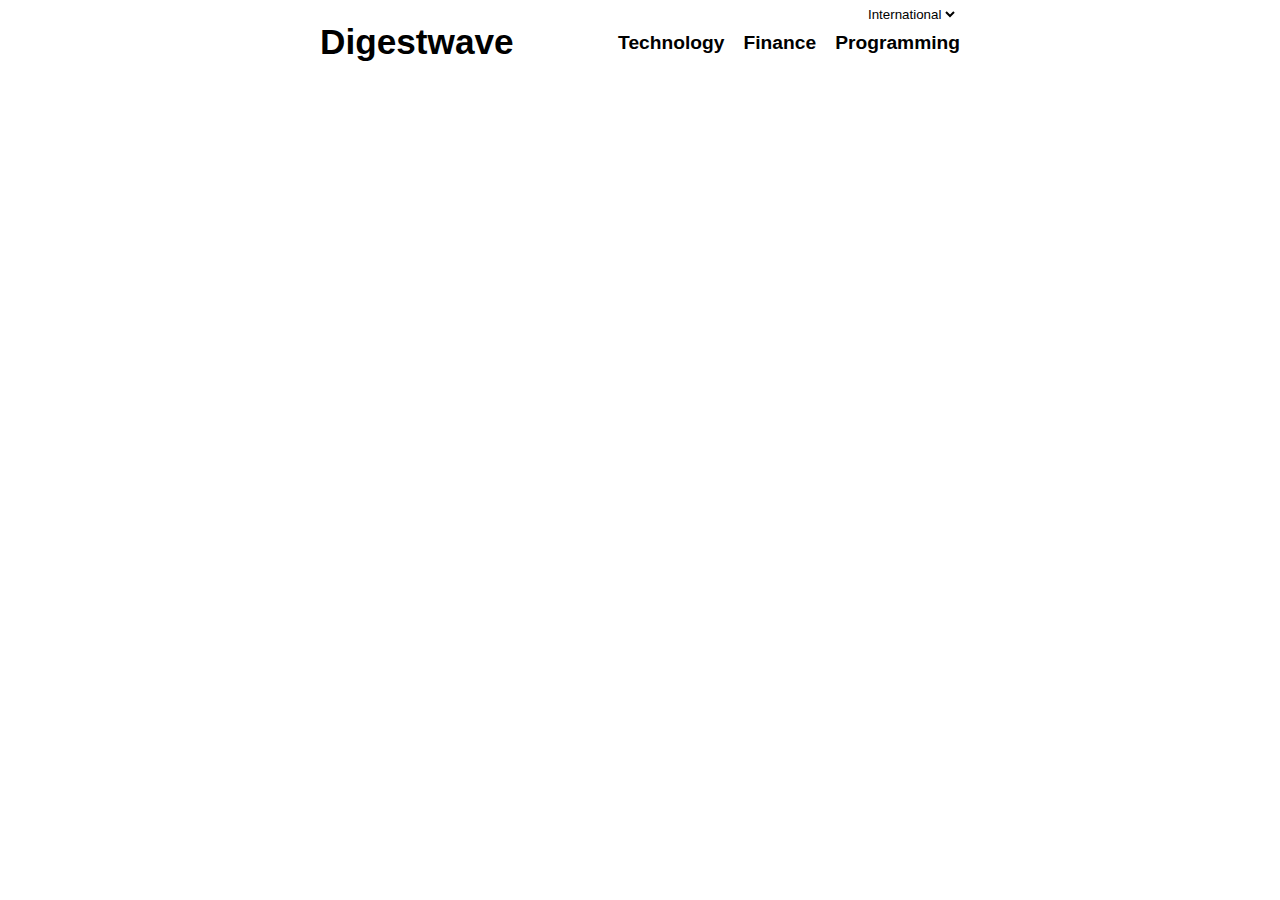
==== web/index.html @ def7c3b7 "Add responsive layout" ====
<!DOCTYPE html>
<html>

<head>
    <title>Digestwave</title>


    <meta name="viewport" content="width=device-width, initial-scale=0.6">
    <meta charset="utf-8" />

    <!-- Favicon -->
    <link rel="apple-touch-icon" sizes="57x57" href="/assets/apple-icon-57x57.png">
    <link rel="apple-touch-icon" sizes="60x60" href="/assets/apple-icon-60x60.png">
    <link rel="apple-touch-icon" sizes="72x72" href="/assets/apple-icon-72x72.png">
    <link rel="apple-touch-icon" sizes="76x76" href="/assets/apple-icon-76x76.png">
    <link rel="apple-touch-icon" sizes="114x114" href="/assets/apple-icon-114x114.png">
    <link rel="apple-touch-icon" sizes="120x120" href="/assets/apple-icon-120x120.png">
    <link rel="apple-touch-icon" sizes="144x144" href="/assets/apple-icon-144x144.png">
    <link rel="apple-touch-icon" sizes="152x152" href="/assets/apple-icon-152x152.png">
    <link rel="apple-touch-icon" sizes="180x180" href="/assets/apple-icon-180x180.png">
    <link rel="icon" type="image/png" sizes="192x192" href="/assets/android-icon-192x192.png">
    <link rel="icon" type="image/png" sizes="32x32" href="/assets/favicon-32x32.png">
    <link rel="icon" type="image/png" sizes="96x96" href="/assets/favicon-96x96.png">
    <link rel="icon" type="image/png" sizes="16x16" href="/assets/favicon-16x16.png">
    <link rel="manifest" href="/assets/manifest.json">
    <meta name="msapplication-TileColor" content="#ffffff">
    <meta name="msapplication-TileImage" content="/assets/ms-icon-144x144.png">
    <meta name="theme-color" content="#ffffff">

    <link rel="stylesheet" href="style.css">
</head>

<body>
    <div id="center">
        <div id="locale">
            <select style="border: none; background-color: inherit;" title="Localization" name="locale-names" id="locale-names">
                <option value="ua">Ukrainian</option>
                <option value="int">International</option>
            </select>
        </div>
        <a href="/">
            <h1>Digestwave</h1>
        </a>
        <input class="menu-btn" type="checkbox" id="menu-btn" />
        <label class="menu-icon" for="menu-btn"><span class="navicon"></span></label>
        <div id="topicsBar">
        </div>
        <div id="articlesList">
        </div>
    </div>
    <script src="home.js"></script>
</body>

</html>
---- web/style.css ----
#articlesList {
    margin: 0.2em 0.2em 0.2em 0.2em;
    clear: both;
}

#content {
    margin: 0.2em 0em 0.2em 0em;
    font-size: 1.2em;
    line-height: 1.4em;
    clear: both;
}

#content p {
    text-align: justify;
}

#content .site {
    margin-bottom: 2em;
}

#center {
    margin: 0;
    position: absolute;
    left: 50%;
    min-width: 40em;
    -ms-transform: translate(-50%, 0%);
    transform: translate(-50%, 0%);
    font-family: 'Manrope', sans-serif;
}

#topicsBar {
    font-size: 1.2em;
    list-style: none;
    overflow: hidden;
    clear: both;
    max-height: 0;
}

.topic {
    display: block;
    margin-left: 1em;
}

.articlePreview {
    margin-bottom: 1em;
    min-height: 120px;
}

a {
    color: black;
    font-weight: bolder;
}

a:link {
    text-decoration: none;
}

a:hover {
    color: purple;
    text-decoration: underline;
}

.site a {
    font-weight: lighter;
}

#originalArticleLink {
    text-align: center;
    margin-bottom: 2em;
    font-size: 1.2em;
}

#locale {
    margin-top: -0.2em;
    margin-bottom: 0.6em;
    margin-left: 85%;
}

#originalArticleLink a {
    color: purple;
}

a.currentSelection {
    color: purple;
    text-decoration: underline;
}

.articlePreview img {
    float: left;
    margin-right: 1em;
}

img {
    border-radius: 8px;
    width: 120px;
}

.site {
    margin-bottom: 1em;
    font-size: 1em;
}

h1 {
    font-size: 2.2em;
    float: left;
    margin-top: -0.3em
}

h2 {
    font-size: 1.6em;
    line-height: 1.2em;
}

.coverImage {
    float: right;
}

.menu-icon {
    cursor: pointer;
    display: inline-block;
    float: right;
    margin-top: -1em;
    padding: 1.6em 1em;
    position: relative;
    user-select: none;
}

.menu-icon .navicon {
    background: black;
    display: block;
    height: 0.18em;
    position: relative;
    transition: background .2s ease-out;
    width: 2em;
}

.menu-icon .navicon:before,
.menu-icon .navicon:after {
    background: black;
    content: '';
    display: block;
    height: 100%;
    position: absolute;
    transition: all .2s ease-out;
    width: 100%;
}

.menu-icon .navicon:before {
    top: 0.4em;
}

.menu-icon .navicon:after {
    top: -0.4em;
}

.menu-btn {
    display: none;
}

.menu-btn:checked~#topicsBar {
    max-height:104em;
}

.menu-btn:checked~.menu-icon .navicon {
    background: transparent;
}

.menu-btn:checked~.menu-icon .navicon:before {
    transform: rotate(-45deg);
}

.menu-btn:checked~.menu-icon .navicon:after {
    transform: rotate(45deg);
}

.menu-btn:checked~.menu-icon:not(.steps) .navicon:before,
.menu-btn:checked~.menu-icon:not(.steps) .navicon:after {
    top: 0;
}

@media only screen and (max-width: 768px) {
    #center {
        margin: 0em 1em 0em 1em;
        position: relative;
        left: 0%;
        min-width: 0%;
        -ms-transform: none;
        transform: none;
    }

    #locale {
        margin-left: 75%;
    }

    .topic {
        margin-bottom: 1em;
    }

    .articlePreview img {
        width: 72px;
        float: right;
        margin-left: 0.2em;
    }

    .articlePreview {
        margin-bottom: 0em;
        min-height: 64px;
    }

    .site {
        margin-top: 0.2em;
        margin-bottom: 1.6em;
    }

    .coverImage {
        float: none;
        width: auto;
    }
}

@media only screen and (min-width: 768px) {
    #topicsBar {
        clear: none;
        max-height: none;
        float: right;
    }

    .topic {
        float: left;
    }

    .menu-icon {
        display: none;
    }
}
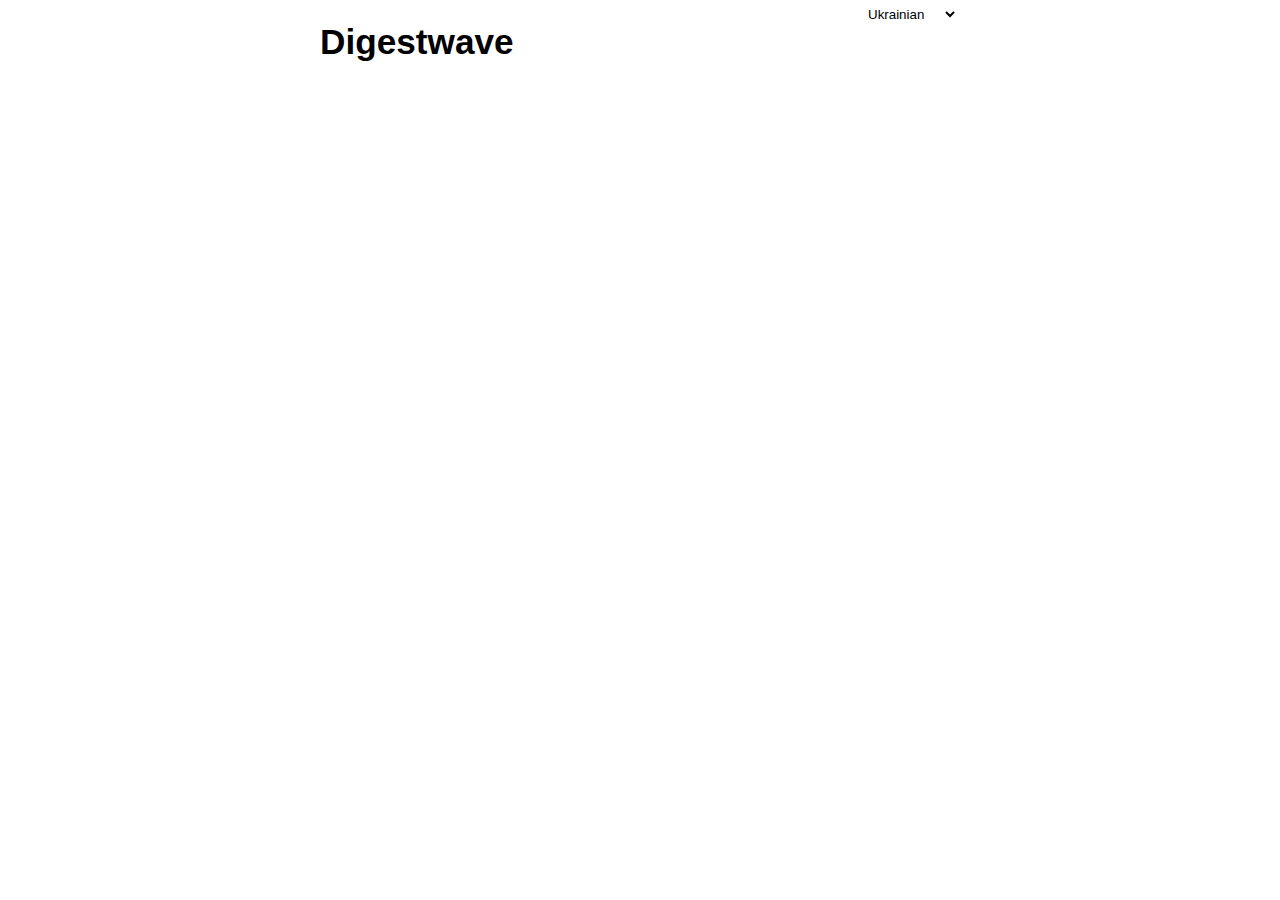
==== commit be9fcfbf: "Implement automatic locale detection" ====
--- a/web/index.html
+++ b/web/index.html
@@ -48,7 +48,7 @@
         <div id="articlesList">
         </div>
     </div>
-    <script src="home.js"></script>
+    <script type="module" src="home.js"></script>
 </body>
 
 </html>--- a/web/style.css
+++ b/web/style.css
@@ -68,6 +68,7 @@
     text-align: center;
     margin-bottom: 2em;
     font-size: 1.2em;
+    visibility: hidden;
 }
 
 #locale {
@@ -88,11 +89,11 @@
 .articlePreview img {
     float: left;
     margin-right: 1em;
+    width: 120px;
 }
 
 img {
     border-radius: 8px;
-    width: 120px;
 }
 
 .site {
@@ -113,6 +114,42 @@
 
 .coverImage {
     float: right;
+}
+
+span {
+    font-weight: lighter;
+    margin-left: 0.2em;
+    font-size: 0.92em;
+}
+
+code {
+    background: #f4f4f4;
+    border: 1px solid #ddd;
+    border-left: 3px solid purple;
+    color: #666;
+    page-break-inside: avoid;
+    font-family: monospace;
+    font-size: 15px;
+    line-height: 1.6;
+    margin-bottom: 1.6em;
+    max-width: 100%;
+    overflow: auto;
+    padding: 1em 1.5em;
+    display: block;
+    word-wrap: break-word;
+}
+
+.error {
+    margin-top: 8em;
+    text-align: center;
+}
+
+#content .error p {
+    text-align: center;
+}
+
+#articlesList .error p {
+    font-size: 1.2em;
 }
 
 .menu-icon {
@@ -232,4 +269,8 @@
     .menu-icon {
         display: none;
     }
+
+    #content img {
+        margin-left: 1em;
+    }
 }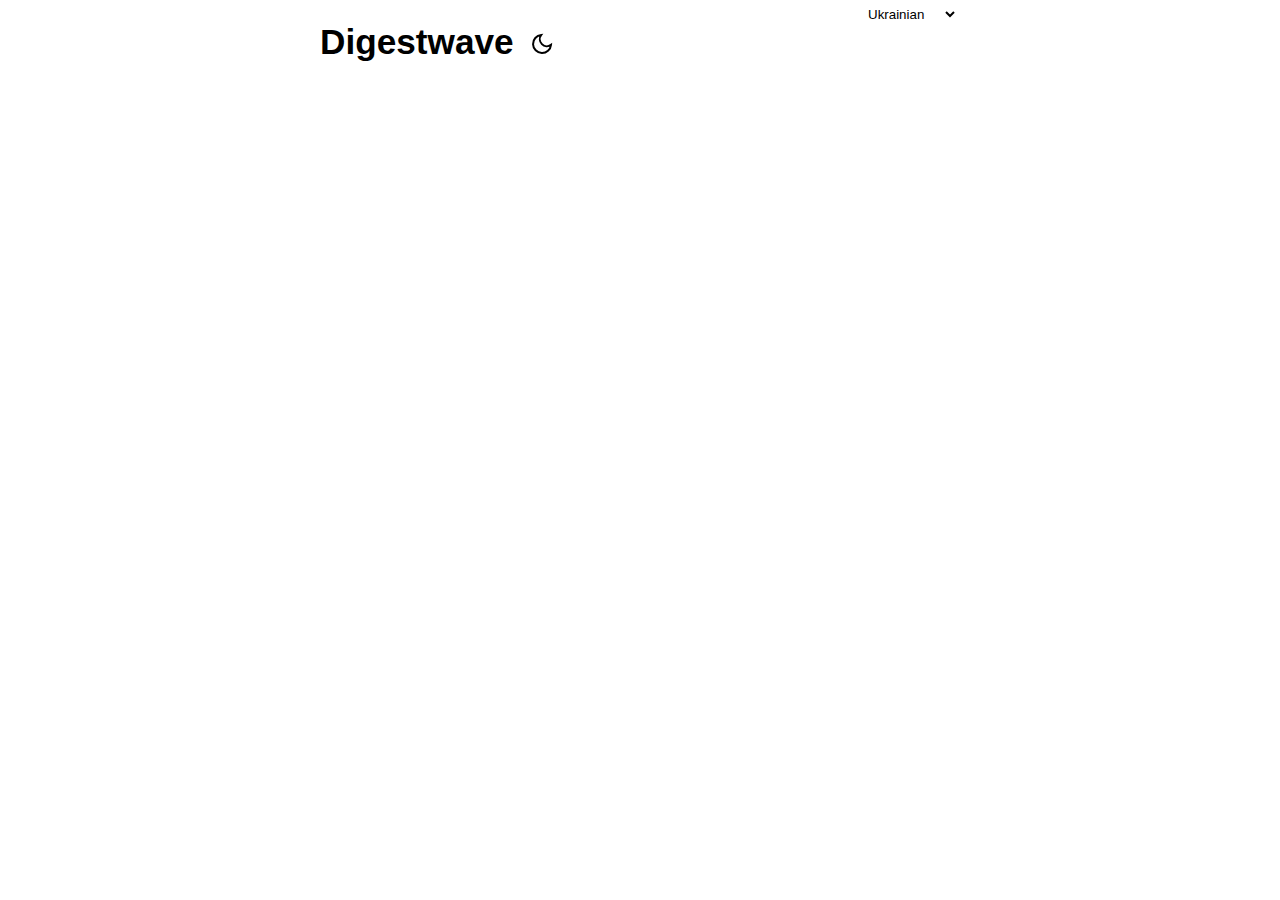
==== commit ffa4cb54: "Add dark theme" ====
--- a/web/index.html
+++ b/web/index.html
@@ -33,7 +33,7 @@
 <body>
     <div id="center">
         <div id="locale">
-            <select style="border: none; background-color: inherit;" title="Localization" name="locale-names" id="locale-names">
+            <select style="border: none; background-color: var(--content,inherit);" title="Localization" name="locale-names" id="locale-names">
                 <option value="ua">Ukrainian</option>
                 <option value="int">International</option>
             </select>
@@ -41,6 +41,20 @@
         <a href="/">
             <h1>Digestwave</h1>
         </a>
+        <button id="theme-toggle">
+            <svg id="moon-icon" display="none"><path d="M21 12.79A9 9 0 1 1 11.21 3 7 7 0 0 0 21 12.79z"></path></svg>
+            <svg id="sun-icon" display="none">
+                <circle cx="12" cy="12" r="5"></circle>
+                <line x1="12" y1="1" x2="12" y2="3"></line>
+                <line x1="12" y1="21" x2="12" y2="23"></line>
+                <line x1="4.22" y1="4.22" x2="5.64" y2="5.64"></line>
+                <line x1="18.36" y1="18.36" x2="19.78" y2="19.78"></line>
+                <line x1="1" y1="12" x2="3" y2="12"></line>
+                <line x1="21" y1="12" x2="23" y2="12"></line>
+                <line x1="4.22" y1="19.78" x2="5.64" y2="18.36"></line>
+                <line x1="18.36" y1="5.64" x2="19.78" y2="4.22"></line>
+            </svg>
+        </button>
         <input class="menu-btn" type="checkbox" id="menu-btn" />
         <label class="menu-icon" for="menu-btn"><span class="navicon"></span></label>
         <div id="topicsBar">
--- a/web/style.css
+++ b/web/style.css
@@ -1,3 +1,8 @@
+body {
+    background-color: var(--theme, white);
+    color: var(--content, black);
+}
+
 #articlesList {
     margin: 0.2em 0.2em 0.2em 0.2em;
     clear: both;
@@ -47,7 +52,7 @@
 }
 
 a {
-    color: black;
+    color: var(--content, black);
     font-weight: bolder;
 }
 
@@ -56,7 +61,7 @@
 }
 
 a:hover {
-    color: purple;
+    color: var(--accent, purple);
     text-decoration: underline;
 }
 
@@ -78,11 +83,11 @@
 }
 
 #originalArticleLink a {
-    color: purple;
+    color: var(--accent, purple);
 }
 
 a.currentSelection {
-    color: purple;
+    color: var(--accent, purple);
     text-decoration: underline;
 }
 
@@ -107,6 +112,26 @@
     margin-top: -0.3em
 }
 
+button {
+    padding: 0;
+    font: inherit;
+    background: 0 0;
+    border: 0;
+    cursor: pointer;
+}
+
+svg {
+    float: left;
+    margin-left: 1em;
+    width: 24px;
+    height: 24px;
+    fill: none;
+    stroke-width: 2;
+    stroke: currentColor;
+    stroke-linecap: round;
+    color: var(--content, black);
+}
+
 h2 {
     font-size: 1.6em;
     line-height: 1.2em;
@@ -123,10 +148,10 @@
 }
 
 code {
-    background: #f4f4f4;
-    border: 1px solid #ddd;
-    border-left: 3px solid purple;
-    color: #666;
+    background: var(--codeback, #f4f4f4);
+    border: 1px solid var(--codeborder, #ddd);
+    border-left: 3px solid var(--accent, purple);
+    color: var(--codecontent, #666);
     page-break-inside: avoid;
     font-family: monospace;
     font-size: 15px;
@@ -144,12 +169,27 @@
     text-align: center;
 }
 
+.error img {
+    --webkit-filter: var(--invert, none);
+    filter: var(--invert, none);
+}
+
 #content .error p {
     text-align: center;
 }
 
 #articlesList .error p {
     font-size: 1.2em;
+}
+
+.dark {
+    --theme: rgb(29, 30, 32);
+    --content: #f4f4f4;
+    --accent: rgb(212, 115, 209);
+    --invert: invert();
+    --codeback: rgb(91, 91, 91);
+    --codeborder: grey;
+    --codecontent: #f2f2f2;
 }
 
 .menu-icon {
@@ -163,7 +203,7 @@
 }
 
 .menu-icon .navicon {
-    background: black;
+    background: var(--content, black);
     display: block;
     height: 0.18em;
     position: relative;
@@ -173,7 +213,7 @@
 
 .menu-icon .navicon:before,
 .menu-icon .navicon:after {
-    background: black;
+    background: var(--content, black);
     content: '';
     display: block;
     height: 100%;
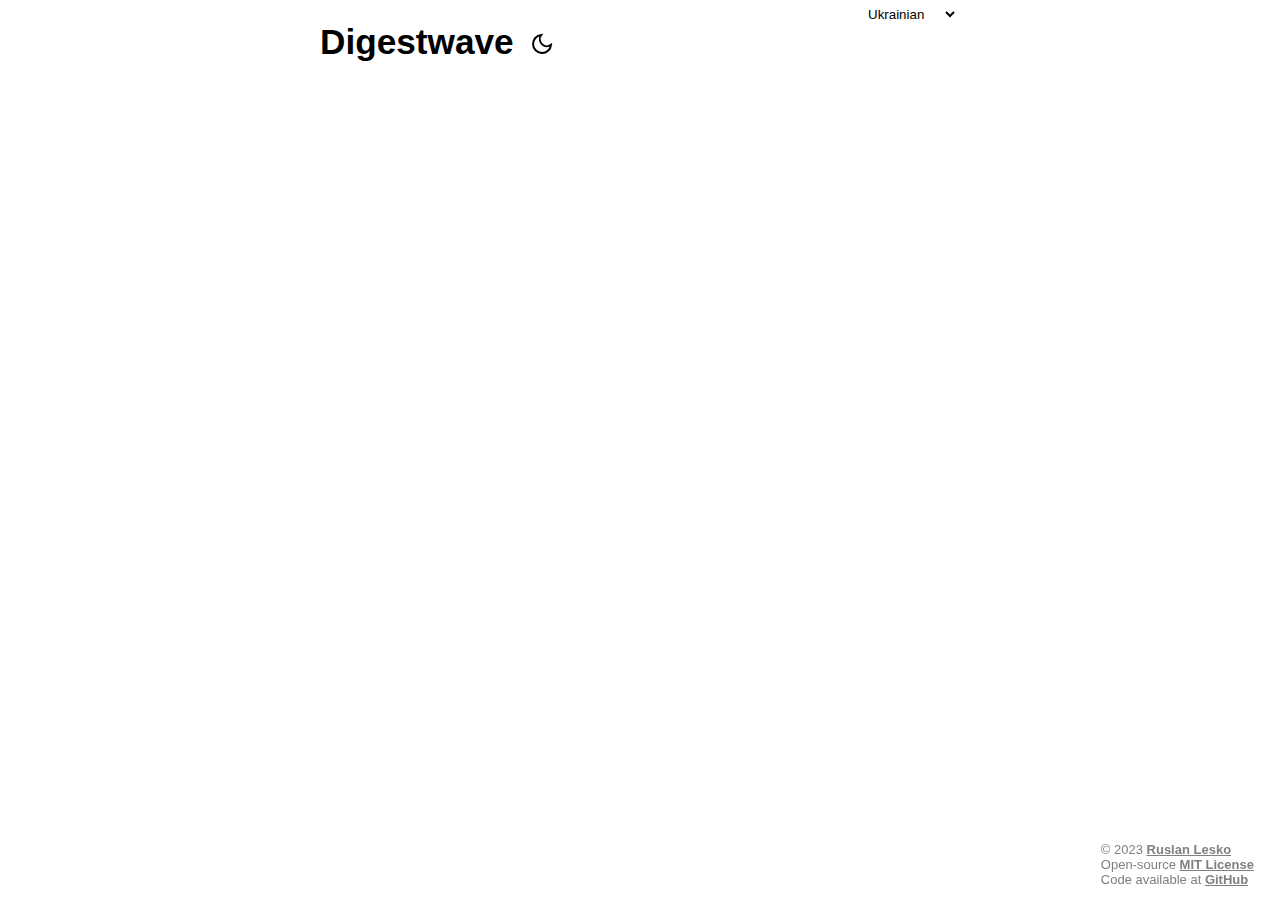
==== commit 52b6bcc0: "Minor improvements in web front-end" ====
--- a/web/index.html
+++ b/web/index.html
@@ -1,11 +1,25 @@
 <!DOCTYPE html>
-<html>
+<html lang="en">
 
 <head>
     <title>Digestwave</title>
 
+    <meta name="description" content="Simple and fast news aggregator without ads">
+    <meta name="keywords" content="Digestwave, Digest, News, Aggregator, Technology, Tech, Finance, Programming, Ukraine">
 
-    <meta name="viewport" content="width=device-width, initial-scale=0.6">
+    <meta name="og:title" property="og:title" content="Digestwave">
+    <meta name="og:locale" property="og:locale" content="en_US">
+    <meta name="og:description" property="og:description" content="Simple and fast news aggregator without ads">
+    <meta name="og:url" property="og:url" content="https://digestwave.com">
+    <meta name="og:site_name" property="og:site_name" content="Digestwave">
+    <meta name="og:image" property="og:image" content="/assets/ms-icon-310x310.png" />
+
+    <meta name="twitter:card" content="summary">
+    <meta name="twitter:creator" content="@LeskoRuslan">
+
+    <meta name="robots" content="index">
+
+    <meta name="viewport" content="width=device-width, initial-scale=1.0">
     <meta charset="utf-8" />
 
     <!-- Favicon -->
@@ -33,9 +47,9 @@
 <body>
     <div id="center">
         <div id="locale">
-            <select style="border: none; background-color: var(--content,inherit);" title="Localization" name="locale-names" id="locale-names">
-                <option value="ua">Ukrainian</option>
-                <option value="int">International</option>
+            <select style="border: none; background-color: var(--content,inherit);" title="Edition" name="locale-names" id="locale-names">
+                <option value="ua" class="translatable">Ukrainian</option>
+                <option value="int" class="translatable">International</option>
             </select>
         </div>
         <a href="/">
@@ -62,6 +76,11 @@
         <div id="articlesList">
         </div>
     </div>
+    <div id="corner-footer">
+        © 2023 <a href="https://leskor.com">Ruslan Lesko</a><br>
+        Open-source <a href="https://mit-license.org">MIT License</a><br>
+        Code available at <a href="https://github.com/ruslanlesko/digestwave/">GitHub</a>
+    </div>
     <script type="module" src="home.js"></script>
 </body>
 
--- a/web/style.css
+++ b/web/style.css
@@ -1,3 +1,8 @@
+@font-face {
+    font-family: 'PT Sans';
+    src: url('/assets/PTSans-Regular.ttf');
+}
+
 body {
     background-color: var(--theme, white);
     color: var(--content, black);
@@ -30,7 +35,7 @@
     min-width: 40em;
     -ms-transform: translate(-50%, 0%);
     transform: translate(-50%, 0%);
-    font-family: 'Manrope', sans-serif;
+    font-family: 'PT Sans', sans-serif;
 }
 
 #topicsBar {
@@ -84,6 +89,7 @@
 
 #originalArticleLink a {
     color: var(--accent, purple);
+    text-decoration: underline;
 }
 
 a.currentSelection {
@@ -95,6 +101,7 @@
     float: left;
     margin-right: 1em;
     width: 120px;
+    max-height: 120px;
 }
 
 img {
@@ -255,6 +262,32 @@
     top: 0;
 }
 
+#corner-footer {
+    position: fixed;
+    bottom: 1em;
+    right: 2em;
+    color: grey;
+    font-family: 'PT Sans', sans-serif;
+    font-size: small;
+}
+
+#corner-footer a {
+    color: grey;
+    text-decoration: underline;
+}
+
+#footer {
+    text-align: center;
+    margin-bottom: 2em;
+    color: grey;
+    font-size: small;
+}
+
+#footer a {
+    color: grey;
+    text-decoration: underline;
+}
+
 @media only screen and (max-width: 768px) {
     #center {
         margin: 0em 1em 0em 1em;
@@ -293,6 +326,14 @@
         float: none;
         width: auto;
     }
+
+    svg {
+        margin-left: 0.6em;
+    }
+
+    #corner-footer {
+        display: none;
+    }
 }
 
 @media only screen and (min-width: 768px) {
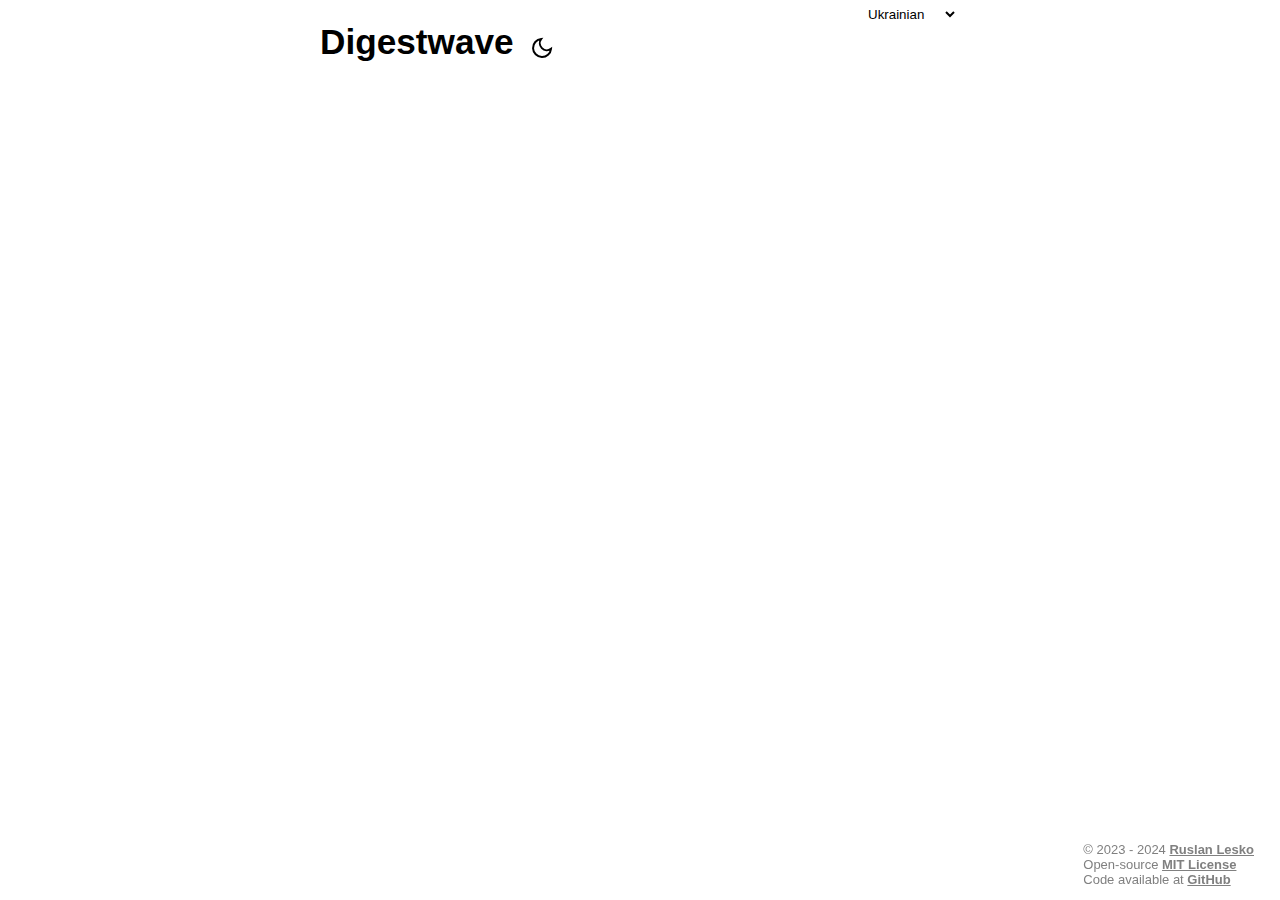
==== commit fbfba49d: "Update year in the footer" ====
--- a/web/index.html
+++ b/web/index.html
@@ -77,7 +77,7 @@
         </div>
     </div>
     <div id="corner-footer">
-        © 2023 <a href="https://leskor.com">Ruslan Lesko</a><br>
+        © 2023 - 2024 <a href="https://leskor.com">Ruslan Lesko</a><br>
         Open-source <a href="https://mit-license.org">MIT License</a><br>
         Code available at <a href="https://github.com/ruslanlesko/digestwave/">GitHub</a>
     </div>
--- a/web/style.css
+++ b/web/style.css
@@ -137,6 +137,7 @@
     stroke: currentColor;
     stroke-linecap: round;
     color: var(--content, black);
+    margin-top: 0.2em;
 }
 
 h2 {
@@ -329,6 +330,7 @@
 
     svg {
         margin-left: 0.6em;
+        margin-top: 0.2em;
     }
 
     #corner-footer {
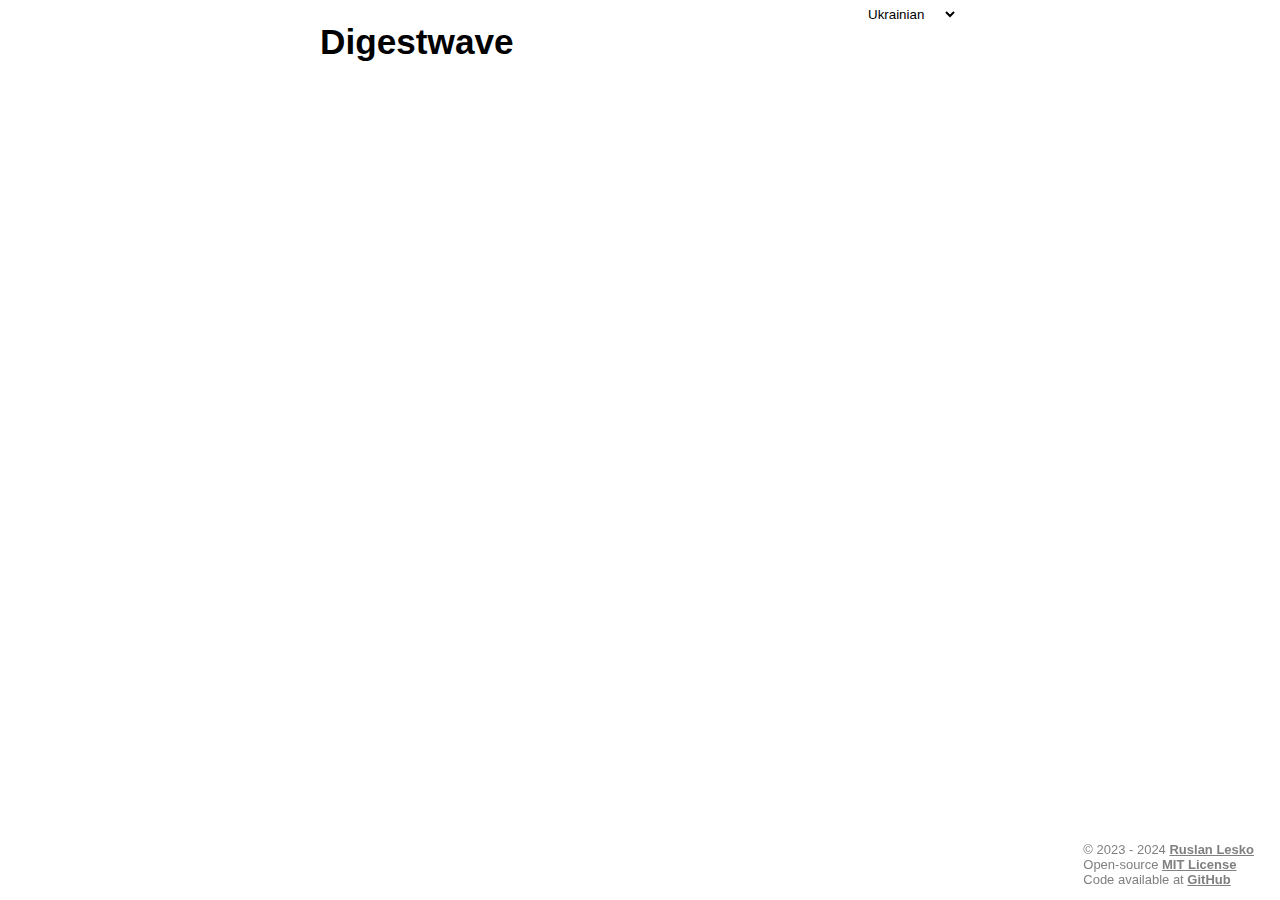
==== commit f42cb83e: "Implement web front-end for top articles thumbnails" ====
--- a/web/index.html
+++ b/web/index.html
@@ -5,7 +5,8 @@
     <title>Digestwave</title>
 
     <meta name="description" content="Simple and fast news aggregator without ads">
-    <meta name="keywords" content="Digestwave, Digest, News, Aggregator, Technology, Tech, Finance, Programming, Ukraine">
+    <meta name="keywords"
+        content="Digestwave, Digest, News, Aggregator, Technology, Tech, Finance, Programming, Ukraine">
 
     <meta name="og:title" property="og:title" content="Digestwave">
     <meta name="og:locale" property="og:locale" content="en_US">
@@ -47,7 +48,8 @@
 <body>
     <div id="center">
         <div id="locale">
-            <select style="border: none; background-color: var(--content,inherit);" title="Edition" name="locale-names" id="locale-names">
+            <select style="border: none; background-color: var(--content,inherit);" title="Edition" name="locale-names"
+                id="locale-names">
                 <option value="ua" class="translatable">Ukrainian</option>
                 <option value="int" class="translatable">International</option>
             </select>
@@ -56,7 +58,9 @@
             <h1>Digestwave</h1>
         </a>
         <button id="theme-toggle">
-            <svg id="moon-icon" display="none"><path d="M21 12.79A9 9 0 1 1 11.21 3 7 7 0 0 0 21 12.79z"></path></svg>
+            <svg id="moon-icon" display="none">
+                <path d="M21 12.79A9 9 0 1 1 11.21 3 7 7 0 0 0 21 12.79z"></path>
+            </svg>
             <svg id="sun-icon" display="none">
                 <circle cx="12" cy="12" r="5"></circle>
                 <line x1="12" y1="1" x2="12" y2="3"></line>
@@ -73,6 +77,8 @@
         <label class="menu-icon" for="menu-btn"><span class="navicon"></span></label>
         <div id="topicsBar">
         </div>
+        <div id="topArticles">
+        </div>
         <div id="articlesList">
         </div>
     </div>
--- a/web/style.css
+++ b/web/style.css
@@ -79,6 +79,82 @@
     margin-bottom: 2em;
     font-size: 1.2em;
     visibility: hidden;
+}
+
+#topArticles {
+    display: grid;
+    grid-template-columns: 1fr 1fr;
+    width: 100%;
+}
+
+#topArticles a {
+    font-weight: normal;
+}
+
+.right-thumbnail-pane {
+    display: grid;
+    grid-template-rows: 1fr 1fr;
+    margin-left: 16px;
+}
+
+.article-thumbnail {
+    position: relative;
+    height: 316px;
+    overflow: hidden;
+    border: 2px solid white;
+    border-radius: 8px;
+}
+
+.article-thumbnail-small {
+    height: 150px;
+    margin-bottom: 12px;
+}
+
+.article-thumbnail img {
+    width: 100%;
+    height: 100%;
+    object-fit: cover;
+}
+
+.article-thumbnail-text {
+    position: absolute;
+    bottom: 0;
+    left: 0;
+    width: 95%;
+    height: 100px;
+    padding: 10px;
+    background: linear-gradient(to bottom, rgba(0, 0, 0, 0) 0%, rgba(0, 0, 0, 1) 100%);
+    color: #fff;
+    font-size: 16px;
+    line-height: 1.5em;
+}
+
+.article-thumbnail-title {
+    position: absolute;
+    bottom: 28px;
+    left: 10px;
+    width: 95%;
+    font-size: 24px;
+    line-height: 1.2em;
+    margin-bottom: 8px;
+}
+
+.article-thumbnail-small .article-thumbnail-text .article-thumbnail-title {
+    font-size: 16px;
+}
+
+.aticle-thimbnail-subtitle {
+    position: absolute;
+    bottom: 8px;
+    left: 10px;
+    font-size: 16px;
+    line-height: 1em;
+    margin-bottom: 8px;
+}
+
+.article-thumbnail:hover {
+    border: 2px solid purple;
+    border-radius: 8px;
 }
 
 #locale {
@@ -243,7 +319,7 @@
 }
 
 .menu-btn:checked~#topicsBar {
-    max-height:104em;
+    max-height: 104em;
 }
 
 .menu-btn:checked~.menu-icon .navicon {
@@ -323,6 +399,31 @@
         margin-bottom: 1.6em;
     }
 
+    #topArticles {
+        display: block;
+    }
+
+    .right-thumbnail-pane {
+        display: block;
+        margin: 0;
+    }
+
+    .article-thumbnail {
+        width: 100%;
+        height: 150px;
+        margin-bottom: 20px;
+    }
+    
+    .article-thumbnail-small {
+        width: 100%;
+        height: 150px;
+        margin-bottom: 16px;
+    }
+
+    .article-thumbnail-title {
+        font-size: 16px;
+    }
+
     .coverImage {
         float: none;
         width: auto;
